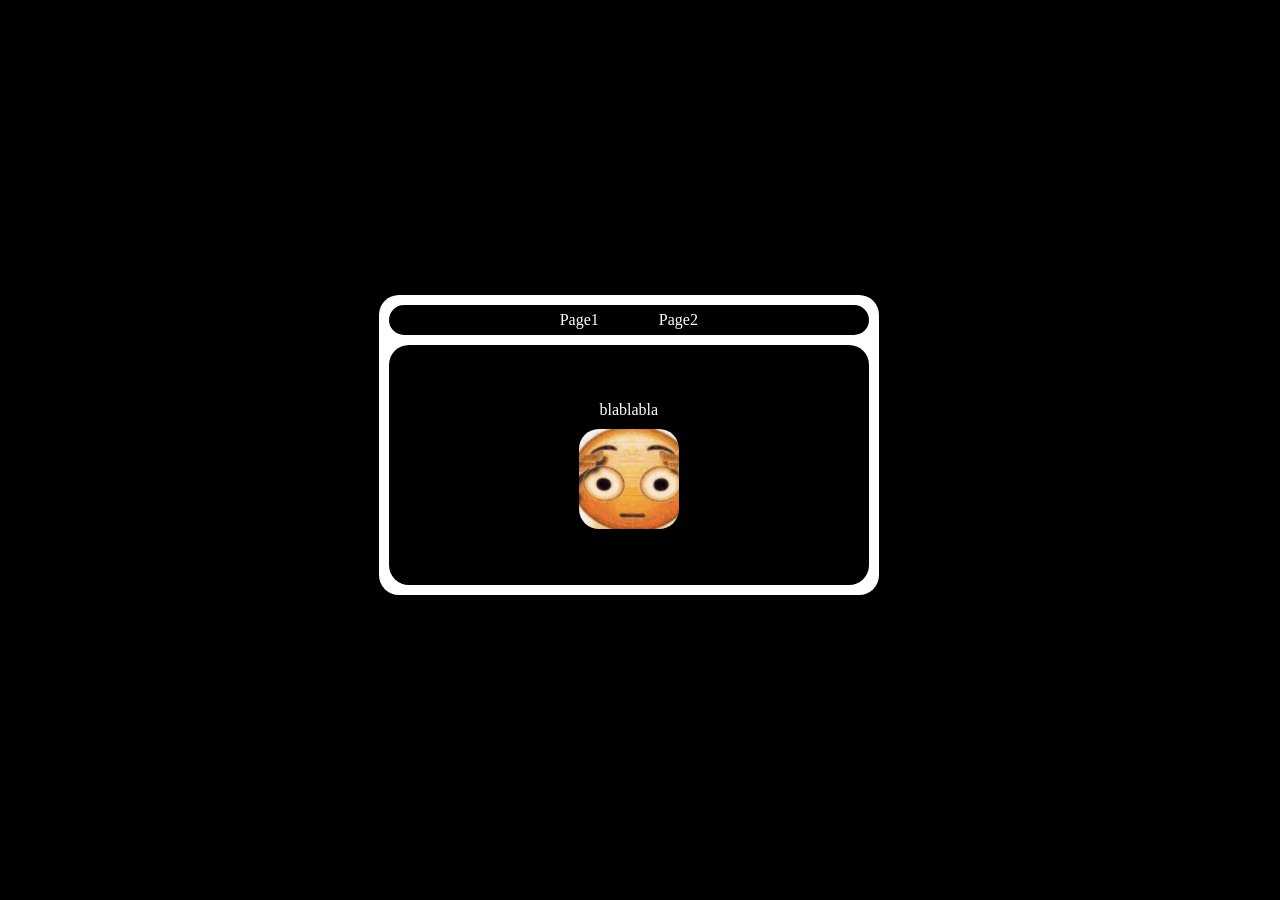
==== main copy.html @ 5b239bc8 "version1" ====
<!DOCTYPE html>
<html lang="en">
<head>
    <meta charset="UTF-8">
    <meta name="viewport" content="width=device-width, initial-scale=1.0">
    <title>Document</title>
    <link rel="stylesheet" href="Cs copy.css">
</head>
<body>
    <div class="container">
        <div class="main">
            <div id="page1" class="page-link">Page1</div>
            <div id="page2" class="page-link">Page2</div>
        </div>
        <div class="middle">
            <div class="text">blablabla</div>
            <div class="image"></div>
        </div>
    </div>
    <script src="j.js"></script>
</body>
</html>
---- Cs copy.css ----
body{
    width: 97vw;
    height: 97vh;
    display: flex;
    justify-content: center;
    align-items: center;
    flex-wrap: wrap;
    background-color: black;
}

.page-link {
  cursor: pointer;
  user-select: none;
}

.container{
    width: 500px;
    height: 300px;
    background-color: white;
    border-radius: 20px;
}

.main{
    width: 96%;
    height: 30px;
    background-color: black;
    display: flex;
    justify-content: center;
    align-items: center;
    border-radius: 20px;
    margin: 10px;
    word-spacing: 20px;
    gap: 60px;
    
    color: white;
}

.middle{
    background-color: black;
    width: 96%;
    height: 80%;
    color: white;
    display: flex;
    flex-direction: column;
    justify-content: center;
    align-items: center;
    flex-wrap: wrap;
    border-radius: 20px;
    margin: 10px;
    gap: 10px;
}

.image{
    width: 100px;
    height: 100px;
    background-color: white;
    border-radius: 20px;
    background-image: url('смайлик.jpg');
    background-size: cover;
    background-position: center;
    background-repeat: no-repeat;
}
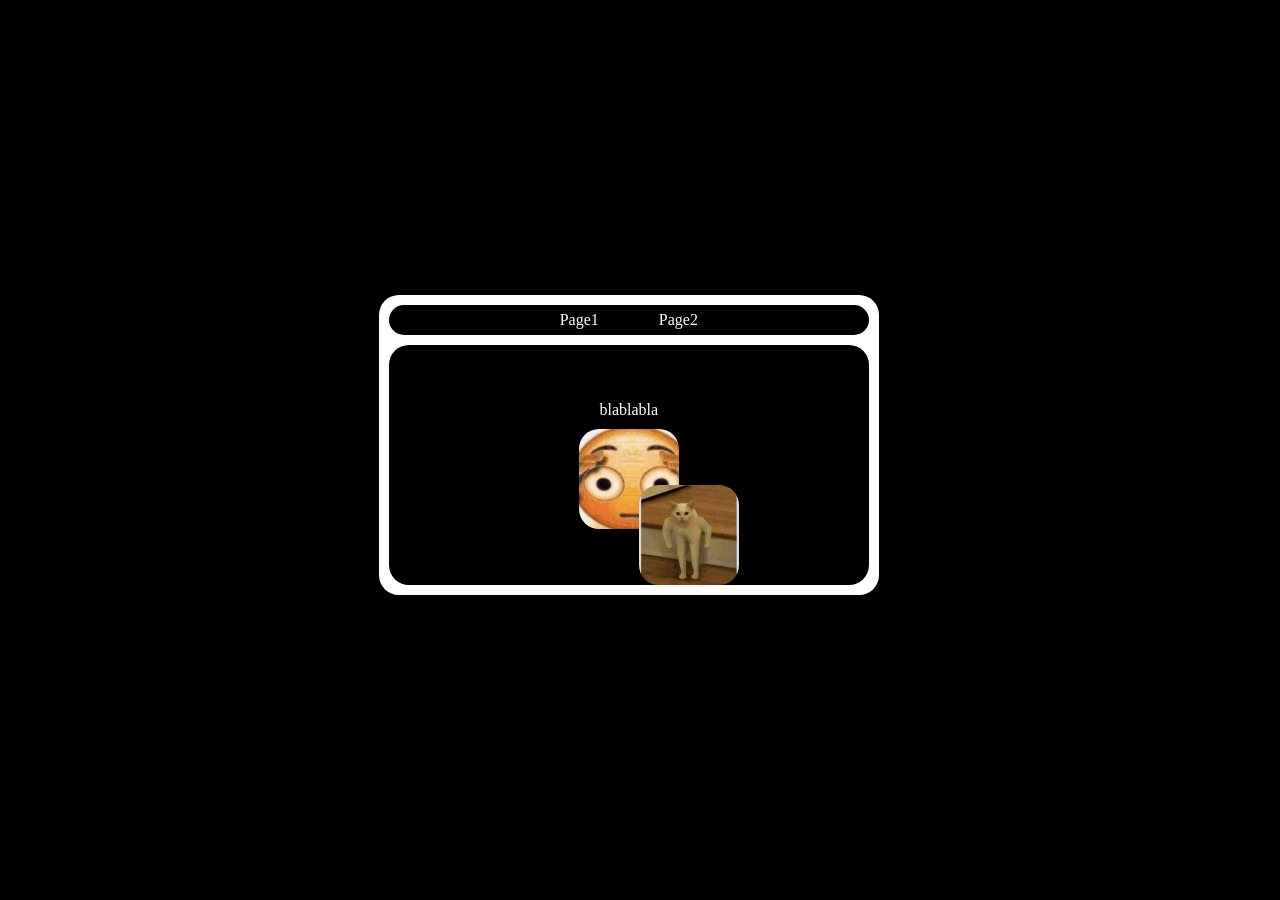
==== commit 90c0037e: "update 0.2" ====
--- a/main copy.html
+++ b/main copy.html
@@ -15,6 +15,7 @@
         <div class="middle">
             <div class="text">blablabla</div>
             <div class="image"></div>
+            <div class="imagePlus"></div>
         </div>
     </div>
     <script src="j.js"></script>
--- a/Cs copy.css
+++ b/Cs copy.css
@@ -59,4 +59,20 @@
     background-size: cover;
     background-position: center;
     background-repeat: no-repeat;
+    z-index: 1;
+}
+
+.imagePlus{
+    width: 100px;
+    height: 100px;
+    background-color: white;
+    border-radius: 20px;
+    background-image: url('СильныйКот.webp');
+    background-size: cover;
+    background-position: center;
+    background-repeat: no-repeat;
+
+    position: absolute;
+    transform: translate(60px, 70px);
+    z-index: 2;
 }
